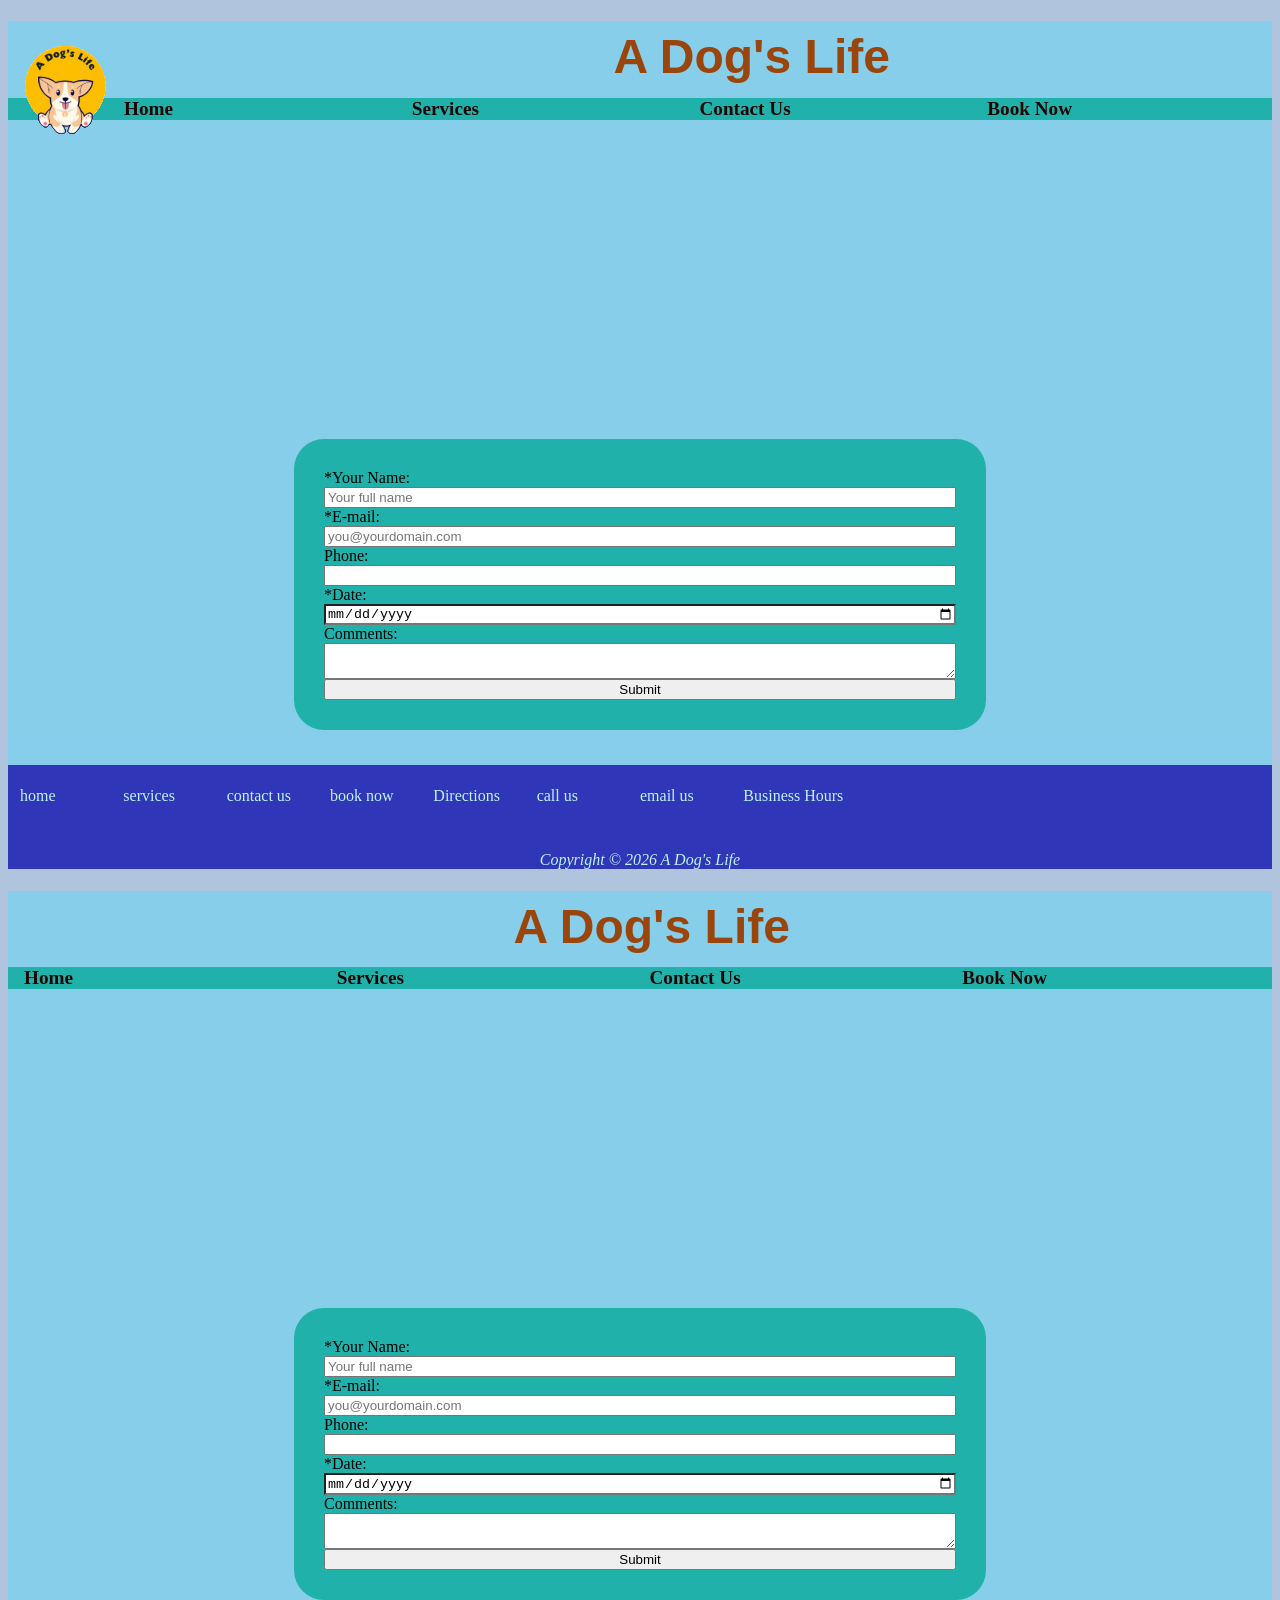
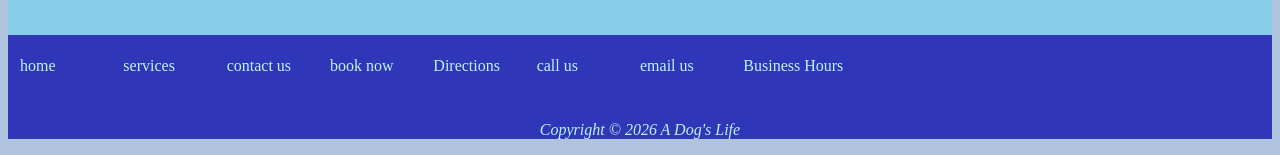
==== book.html @ 2c55376e "Merge pull request #20 from Robbie-Melisso/main Logo made" ====
<!DOCTYPE html>
<html lang="en">
<head>
<title> A Dog's Life - Book Now </title>
<meta charset="utf-8">
<link rel="stylesheet" href="style.css">
</head>

  <body>
    <a href="#sitemap" class="Skip" id="skip-sitemap" tabindex="1">Skip to site map</a>
    <a href="#main" class="Skip" id="skip-main" tabindex="2">Skip to main content</a>
    <div id="wrapper">
    <header><section id="logo" tabindex="0"></section>
      <h1><a href="index.html" aria-current="page" tabindex="-1"> A Dog's Life </a></h1>
    </header>
    <nav tabindex="3">
      <ul>
        <li><a href="index.html"> Home </a></li>
         <li><a href="services.html"> Services </a></li>
         <li><a href="contact.html"> Contact Us </a></li>
         <li><a href="book.html"> Book Now </a></li>
      </ul>
    </nav>
    <div id="banner" tabindex="0" role="img" aria-label="two smiling puppies"></div>
<form tabindex="0">
    <label for="myName"> *Your Name: </label>
	    <input type="text" name="myName" id="myName" required placeholder="Your full name">
    <label for="myEmail"> *E-mail: </label>
	    <input type="email" name="myEmail" id="myEmail" required placeholder="you@yourdomain.com">
    <label for="myPhone"> Phone: </label>
      <input type="tel" name="myPhone" id="myPhone">
    <label for="myDate"> *Date: </label>
      <input type="date" name="myDate" id="myDate" required placeholder="The day you wish to come in">
    <label for="myComment"> Comments: </label>
      <textarea name="myComments" id="myComments" rows="2" cols="20">
      </textarea>
    <input type="submit" value="Submit">
</form>
    
  <footer>
        <ul id="sitemap" class="responsive-grid" aria-label="site navigation map">
          <li><a href="index.html" aria-current="page">home</a></li>
          <li><a href="services.html">services</a></li>
          <li><a href="contact.html">contact us</a></li>
          <li><a href="book.html">book now</a></li>
          <li><a href="https://www.google.com/maps?q=123+Main+Street,+Carrollton,+Georgia" target="_blank">Directions</a></li>
          <li><a href="tel:111-222-3333">call us</a></li>
          <li><a href="mailto:adogslife@example.com">email us</a></li>
          <!--need apply here link-->
          <li><a href="contact.html#hours">Business Hours</a></li>
        </ul>
        <br>
        <p id="copyright"> Copyright &copy; 2026 A Dog's Life </p>
    </footer>
    </div>
  </body>
</html>
<!DOCTYPE html>
<html lang="en">
<head>
<title> A Dog's Life - Book Now </title>
<meta charset="utf-8">
<link rel="stylesheet" href="style.css">
</head>

  <body>
    <a href="#sitemap" class="Skip" id="skip-sitemap" tabindex="1">Skip to site map</a>
    <a href="#main" class="Skip" id="skip-main" tabindex="2">Skip to main content</a>
    <div id="wrapper">
    <header><h1><a href="index.html" aria-current="page" tabindex="-1"> A Dog's Life </a></h1></header>
    <nav tabindex="3">
      <ul>
        <li><a href="index.html"> Home </a></li>
         <li><a href="services.html"> Services </a></li>
         <li><a href="contact.html"> Contact Us </a></li>
         <li><a href="book.html"> Book Now </a></li>
      </ul>
    </nav>
    <div id="banner" tabindex="0" role="img" aria-label="two smiling puppies"></div>
<form tabindex="0">
    <label for="myName"> *Your Name: </label>
	    <input type="text" name="myName" id="myName" required placeholder="Your full name">
    <label for="myEmail"> *E-mail: </label>
	    <input type="email" name="myEmail" id="myEmail" required placeholder="you@yourdomain.com">
    <label for="myPhone"> Phone: </label>
      <input type="tel" name="myPhone" id="myPhone">
    <label for="myDate"> *Date: </label>
      <input type="date" name="myDate" id="myDate" required placeholder="The day you wish to come in">
    <label for="myComment"> Comments: </label>
      <textarea name="myComments" id="myComments" rows="2" cols="20">
      </textarea>
    <input type="submit" value="Submit">
</form>
    
  <footer>
        <ul id="sitemap" class="responsive-grid" aria-label="site navigation map">
          <li><a href="index.html" aria-current="page">home</a></li>
          <li><a href="services.html">services</a></li>
          <li><a href="contact.html">contact us</a></li>
          <li><a href="book.html">book now</a></li>
          <li><a href="https://www.google.com/maps?q=123+Main+Street,+Carrollton,+Georgia" target="_blank">Directions</a></li>
          <li><a href="tel:111-222-3333">call us</a></li>
          <li><a href="mailto:adogslife@example.com">email us</a></li>
          <!--need apply here link-->
          <li><a href="contact.html#hours">Business Hours</a></li>
        </ul>
        <br>
        <p id="copyright"> Copyright &copy; 2026 A Dog's Life </p>
    </footer>
    </div>
  </body>
</html>
---- style.css ----
body{
    background-color: #b0c4de;
}
h1 a{
    position: relative;
    text-decoration: none;
    font-family: 'Litera', 'Unbounded', 'Bricolage Grotesque', 'Lora', 'Outfit', sans-serif;
    top: 0.5rem;
    left: 40%;
    color:#9A450B;
    font-size: 3rem;
    text-align: center;
}
#wrapper{
    background-color: #87ceeb;
}
nav{
    background-color: #20b2aa;
    font-size: 1.2rem;
    font-weight: bold;
}
/* make for the desktop view, the nav links are in 4 columns, change for mobile view */
nav ul{
    list-style-type:none;
    columns: 4;
    padding-left: 5em;
    padding-inline: 1rem;
}
nav a{
    color:#1e0606;
    text-decoration: none;
}
nav a:hover,a:focus{
    color: white;
    text-decoration: underline;
}
.Skip{
    /*hide link off screen until focused*/
    position: absolute;
    top: -200px;
    left: -300px;
    font-size: 2rem;
    font-weight: bold;
    padding: 10px 15px;
    color: blue;
    background-color: #fffaf0;
    border-radius: 8px 8px 8px 8px;
    border: blue 2px solid;
    text-decoration: none;
}
.Skip:focus{
    color: #69480A;
    text-decoration: underline;
    top: 0px;
    left: 0px;
}
#logo{
    background-image: url(logo200x200.png);
    height: 100px;
    width: 100px;
    float: left;
    background-repeat: no-repeat;
    z-index: 50;
    position: relative;
    right: -10px;
    top: 15px;
}
#banner{
    background-image: url('banner a dogs life.jpg');
    background-size: cover;
    background-position: center;
    height: 300px;
    background-repeat: no-repeat;
}
footer{
    clear: both;
    border-top: 35px solid transparent;
    border-image: linear-gradient(to bottom, skyblue 0%, #3e44ea 100%) 1;
    padding-top: 10px;
    color:#BEF3F4;
    background-color: #3036B8;
}
footer #sitemap{
    clear: both;
}
footer #sitemap ul{
    column-count: 3;
    padding-inline: 2rem;
}
footer #sitemap li{
    color: #BEF3F4;
    list-style-type:none;
}
footer #sitemap li a{
    color: #BEF3F4;
    text-decoration: none;
}
footer #sitemap li a:focus, footer #sitemap li a:hover{
    color: orange;
    text-decoration: underline;
}
footer #copyright{
    font-style: italic;
    clear: both;
    text-align: center;
}
.responsive-grid{
    display: grid;
    list-style: none;
    padding: 10px;
    margin: 2px;
    grid-template-columns: repeat(auto-fill, minmax(100px, 1fr));
}
.info{
    margin-left: 10%;
    display: flex;
    flex-direction: column;
    justify-content: center;
    align-items: center;
    width: 80vw;
    max-width: 1000px;
}
.contact-info h3, h4{
    color: #EFEBED;
}
section.contact-info{
    float: left;
    display:flexbox;
    padding: 20px;
    margin: 3rem;
    background-color: #715868;
    clip-path: polygon(20% 0%, 80% 0%, 100% 20%, 100% 80%, 80% 100%, 20% 100%, 0% 80%, 0% 20%);
    float: left;
    width: 25%;
    min-width: none;
    width: max-content;
    height: max-content;
    padding-inline: 1rem;
}
section.contact-info h3:first-of-type{
    margin-left: 10%;
}
form{
    background-color: #20b2aa;
    padding: 30px;
    border-radius: 30px;
    display: flex;
    flex-direction: column;
    width: 50%;
    margin: 0 auto;
}
input{
    color: black;
}
textarea{
    color: black;
}input[type="date"] {
    appearance: auto; /* Restore native look */
    -webkit-appearance: auto;
    color: initial;
    background-color: white;
}
input[type="date"]::-webkit-calendar-picker-indicator {
    appearance: auto; /* Restore native look */
    -webkit-appearance: auto;
    z-index: 100;
    color: initial;
    color: black;
    background-color: white;
  display: block;
  opacity: 1;
  cursor: pointer;
}
---- style.css ----
body{
    background-color: #b0c4de;
}
h1 a{
    position: relative;
    text-decoration: none;
    font-family: 'Litera', 'Unbounded', 'Bricolage Grotesque', 'Lora', 'Outfit', sans-serif;
    top: 0.5rem;
    left: 40%;
    color:#9A450B;
    font-size: 3rem;
    text-align: center;
}
#wrapper{
    background-color: #87ceeb;
}
nav{
    background-color: #20b2aa;
    font-size: 1.2rem;
    font-weight: bold;
}
/* make for the desktop view, the nav links are in 4 columns, change for mobile view */
nav ul{
    list-style-type:none;
    columns: 4;
    padding-left: 5em;
    padding-inline: 1rem;
}
nav a{
    color:#1e0606;
    text-decoration: none;
}
nav a:hover,a:focus{
    color: white;
    text-decoration: underline;
}
.Skip{
    /*hide link off screen until focused*/
    position: absolute;
    top: -200px;
    left: -300px;
    font-size: 2rem;
    font-weight: bold;
    padding: 10px 15px;
    color: blue;
    background-color: #fffaf0;
    border-radius: 8px 8px 8px 8px;
    border: blue 2px solid;
    text-decoration: none;
}
.Skip:focus{
    color: #69480A;
    text-decoration: underline;
    top: 0px;
    left: 0px;
}
#logo{
    background-image: url(logo200x200.png);
    height: 100px;
    width: 100px;
    float: left;
    background-repeat: no-repeat;
    z-index: 50;
    position: relative;
    right: -10px;
    top: 15px;
}
#banner{
    background-image: url('banner a dogs life.jpg');
    background-size: cover;
    background-position: center;
    height: 300px;
    background-repeat: no-repeat;
}
footer{
    clear: both;
    border-top: 35px solid transparent;
    border-image: linear-gradient(to bottom, skyblue 0%, #3e44ea 100%) 1;
    padding-top: 10px;
    color:#BEF3F4;
    background-color: #3036B8;
}
footer #sitemap{
    clear: both;
}
footer #sitemap ul{
    column-count: 3;
    padding-inline: 2rem;
}
footer #sitemap li{
    color: #BEF3F4;
    list-style-type:none;
}
footer #sitemap li a{
    color: #BEF3F4;
    text-decoration: none;
}
footer #sitemap li a:focus, footer #sitemap li a:hover{
    color: orange;
    text-decoration: underline;
}
footer #copyright{
    font-style: italic;
    clear: both;
    text-align: center;
}
.responsive-grid{
    display: grid;
    list-style: none;
    padding: 10px;
    margin: 2px;
    grid-template-columns: repeat(auto-fill, minmax(100px, 1fr));
}
.info{
    margin-left: 10%;
    display: flex;
    flex-direction: column;
    justify-content: center;
    align-items: center;
    width: 80vw;
    max-width: 1000px;
}
.contact-info h3, h4{
    color: #EFEBED;
}
section.contact-info{
    float: left;
    display:flexbox;
    padding: 20px;
    margin: 3rem;
    background-color: #715868;
    clip-path: polygon(20% 0%, 80% 0%, 100% 20%, 100% 80%, 80% 100%, 20% 100%, 0% 80%, 0% 20%);
    float: left;
    width: 25%;
    min-width: none;
    width: max-content;
    height: max-content;
    padding-inline: 1rem;
}
section.contact-info h3:first-of-type{
    margin-left: 10%;
}
form{
    background-color: #20b2aa;
    padding: 30px;
    border-radius: 30px;
    display: flex;
    flex-direction: column;
    width: 50%;
    margin: 0 auto;
}
input{
    color: black;
}
textarea{
    color: black;
}input[type="date"] {
    appearance: auto; /* Restore native look */
    -webkit-appearance: auto;
    color: initial;
    background-color: white;
}
input[type="date"]::-webkit-calendar-picker-indicator {
    appearance: auto; /* Restore native look */
    -webkit-appearance: auto;
    z-index: 100;
    color: initial;
    color: black;
    background-color: white;
  display: block;
  opacity: 1;
  cursor: pointer;
}
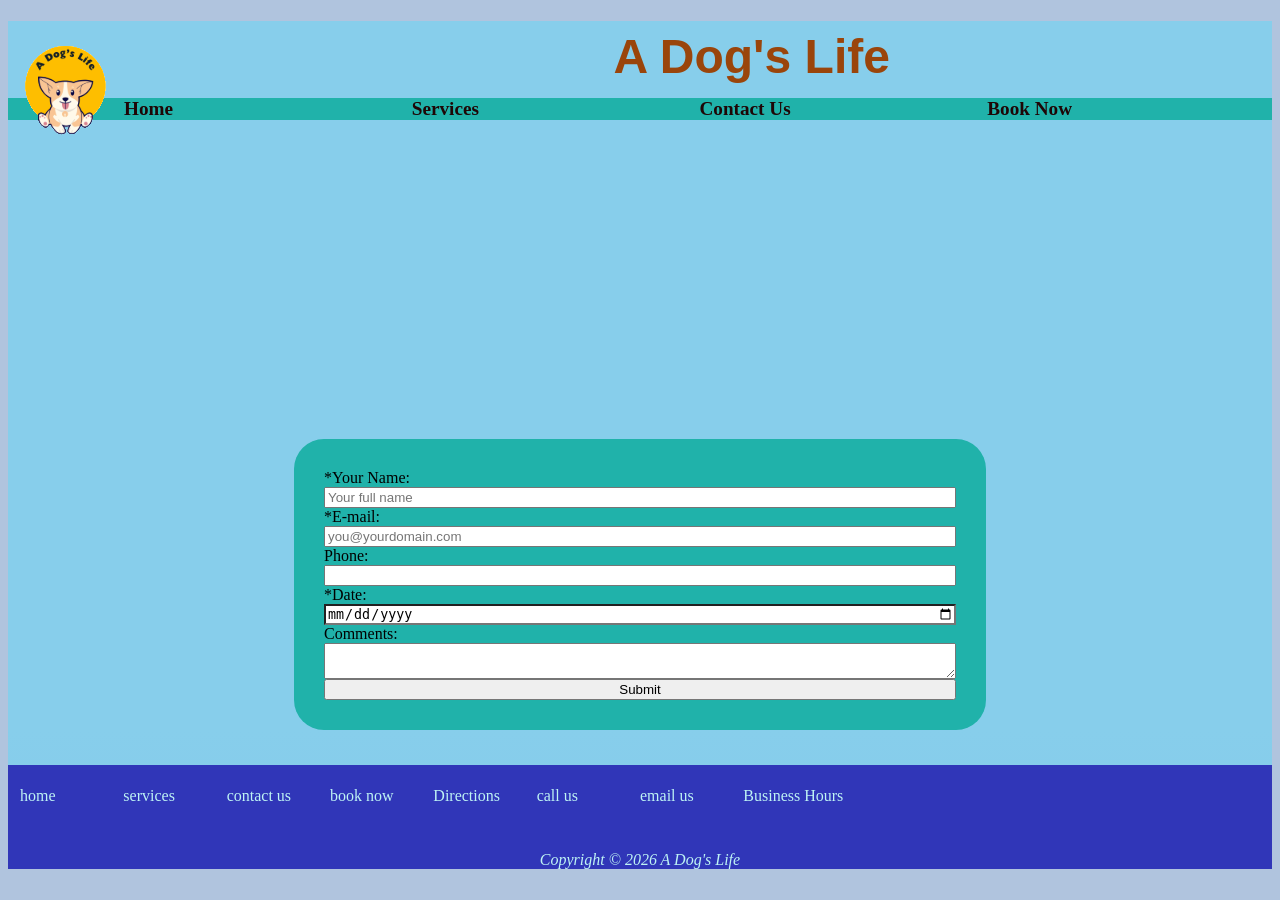
==== commit eb5f706e: "Merge pull request #22 from Robbie-Melisso/main undid duplication" ====
--- a/book.html
+++ b/book.html
@@ -10,9 +10,8 @@
     <a href="#sitemap" class="Skip" id="skip-sitemap" tabindex="1">Skip to site map</a>
     <a href="#main" class="Skip" id="skip-main" tabindex="2">Skip to main content</a>
     <div id="wrapper">
-    <header><section id="logo" tabindex="0"></section>
-      <h1><a href="index.html" aria-current="page" tabindex="-1"> A Dog's Life </a></h1>
-    </header>
+    <header><header><section id="logo" tabindex="0"></section>
+    <h1><a href="index.html" aria-current="page" tabindex="-1"> A Dog's Life </a></h1></header>
     <nav tabindex="3">
       <ul>
         <li><a href="index.html"> Home </a></li>
@@ -55,58 +54,3 @@
     </div>
   </body>
 </html>
-<!DOCTYPE html>
-<html lang="en">
-<head>
-<title> A Dog's Life - Book Now </title>
-<meta charset="utf-8">
-<link rel="stylesheet" href="style.css">
-</head>
-
-  <body>
-    <a href="#sitemap" class="Skip" id="skip-sitemap" tabindex="1">Skip to site map</a>
-    <a href="#main" class="Skip" id="skip-main" tabindex="2">Skip to main content</a>
-    <div id="wrapper">
-    <header><h1><a href="index.html" aria-current="page" tabindex="-1"> A Dog's Life </a></h1></header>
-    <nav tabindex="3">
-      <ul>
-        <li><a href="index.html"> Home </a></li>
-         <li><a href="services.html"> Services </a></li>
-         <li><a href="contact.html"> Contact Us </a></li>
-         <li><a href="book.html"> Book Now </a></li>
-      </ul>
-    </nav>
-    <div id="banner" tabindex="0" role="img" aria-label="two smiling puppies"></div>
-<form tabindex="0">
-    <label for="myName"> *Your Name: </label>
-	    <input type="text" name="myName" id="myName" required placeholder="Your full name">
-    <label for="myEmail"> *E-mail: </label>
-	    <input type="email" name="myEmail" id="myEmail" required placeholder="you@yourdomain.com">
-    <label for="myPhone"> Phone: </label>
-      <input type="tel" name="myPhone" id="myPhone">
-    <label for="myDate"> *Date: </label>
-      <input type="date" name="myDate" id="myDate" required placeholder="The day you wish to come in">
-    <label for="myComment"> Comments: </label>
-      <textarea name="myComments" id="myComments" rows="2" cols="20">
-      </textarea>
-    <input type="submit" value="Submit">
-</form>
-    
-  <footer>
-        <ul id="sitemap" class="responsive-grid" aria-label="site navigation map">
-          <li><a href="index.html" aria-current="page">home</a></li>
-          <li><a href="services.html">services</a></li>
-          <li><a href="contact.html">contact us</a></li>
-          <li><a href="book.html">book now</a></li>
-          <li><a href="https://www.google.com/maps?q=123+Main+Street,+Carrollton,+Georgia" target="_blank">Directions</a></li>
-          <li><a href="tel:111-222-3333">call us</a></li>
-          <li><a href="mailto:adogslife@example.com">email us</a></li>
-          <!--need apply here link-->
-          <li><a href="contact.html#hours">Business Hours</a></li>
-        </ul>
-        <br>
-        <p id="copyright"> Copyright &copy; 2026 A Dog's Life </p>
-    </footer>
-    </div>
-  </body>
-</html>
